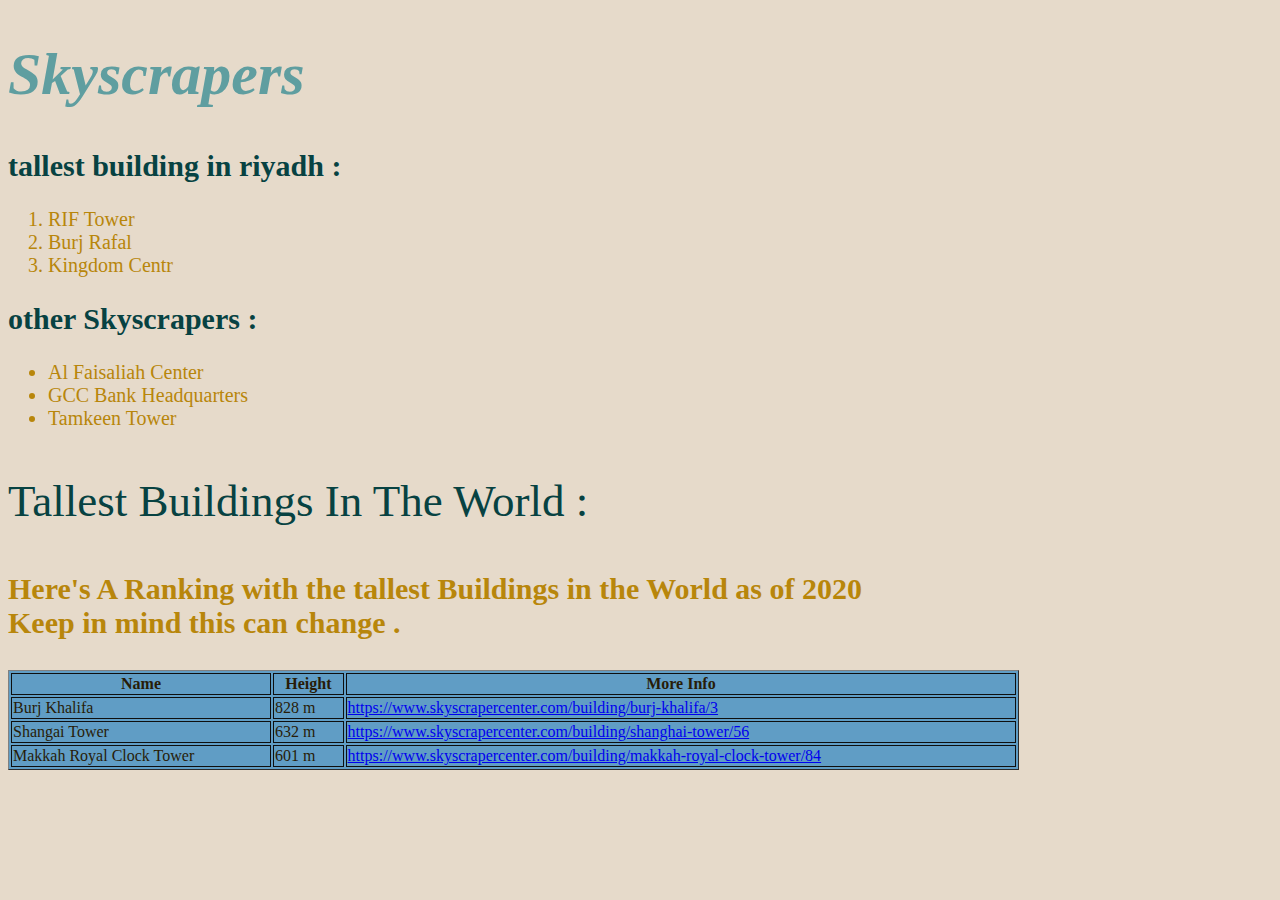
==== buildings.html @ 3b1bfc98 "skyscrapers HW" ====
<!DOCTYPE html>
<html lang="en">
<head>
    <meta charset="UTF-8">
    <meta http-equiv="X-UA-Compatible" content="IE=edge">
    <meta name="viewport" content="width=device-width, initial-scale=1.0">
    <title>skyscrapers</title>
    <link rel="stylesheet" href="style.css">
</head>
<body>
    <h1> skyscrapers </h1>
    <h2> tallest building in riyadh : </h2>
    <ol>
       <li> RIF Tower </li> 
       <li> Burj Rafal </li>
       <li> Kingdom Centr </li>
    </ol>
    <h2> other Skyscrapers : </h2>

    <ul>
        <li> Al Faisaliah Center </li>
        <li> GCC Bank Headquarters </li>
        <li> Tamkeen Tower </li>
    </ul>

    <p> Tallest Buildings In The World : </p>
    <h3> Here's A Ranking with the <span>tallest</span> Buildings in the World as of 2020 <br>
    Keep in mind this can change . </h3>

    <table border="1">
        <tr>
        <th> Name </th>
        <th> Height </th>
        <th> More Info </th>
        </tr>
        <tr>
            <td> Burj Khalifa </td>
            <td> 828 m </td>
            <td> <a href="https://www.skyscrapercenter.com/building/burj-khalifa/3" target="_blank"> https://www.skyscrapercenter.com/building/burj-khalifa/3 </a> </td>
        </tr>
        <tr>
            <td> Shangai Tower </td>
            <td> 632 m </td>
            <td> <a href="https://www.skyscrapercenter.com/building/shanghai-tower/56" target="_blank"> https://www.skyscrapercenter.com/building/shanghai-tower/56 </a> </td>
        </tr>
        <tr>
            <td> Makkah Royal Clock Tower </td>
            <td> 601 m</td> 
            <td> <a href="https://www.skyscrapercenter.com/building/makkah-royal-clock-tower/84" target="_blank"> https://www.skyscrapercenter.com/building/makkah-royal-clock-tower/84 </a></td>
        </tr>
    </table>
</body>
</html>
---- style.css ----
body {
    background-color: rgb(230, 218, 202);
}
h1 {
font-style: italic;
font-size: 60px;
text-transform: capitalize;
color: cadetblue;
}
h2 {
font-size: 30px;
color: rgb(7, 66, 66);
}

ol {
    font-size: 20px;
    color: darkgoldenrod;
}
ul {
    font-size: 20px;
    color: darkgoldenrod;
}

p {
   font-size: 45px;
   color: rgb(7, 66, 66)
}
h3 {
    font-size: 30px;
    color: darkgoldenrod;
}
table {
    width: 80%;
    background-color: rgb(96, 157, 197);
}
td {
    border: 1px solid rgb(14, 15, 15);
    color: rgb(39, 28, 8);
}
th {
    border: 1px solid rgb(14, 15, 15);
    color: rgb(39, 28, 8);
}
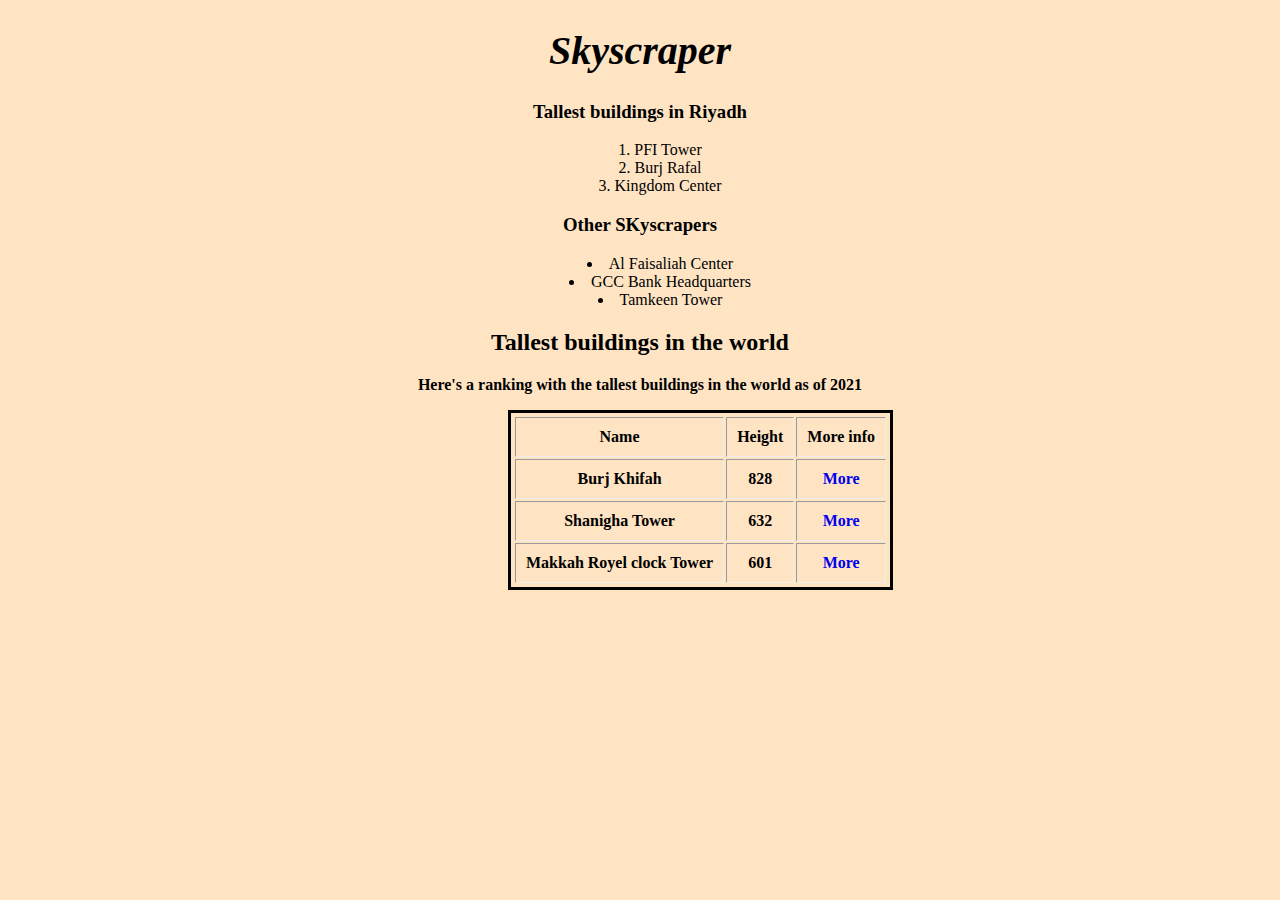
==== commit 4e40bd55: "first comment" ====
--- a/buildings.html
+++ b/buildings.html
@@ -4,50 +4,57 @@
     <meta charset="UTF-8">
     <meta http-equiv="X-UA-Compatible" content="IE=edge">
     <meta name="viewport" content="width=device-width, initial-scale=1.0">
-    <title>skyscrapers</title>
+    <title>Skyscraper</title>
     <link rel="stylesheet" href="style.css">
 </head>
 <body>
-    <h1> skyscrapers </h1>
-    <h2> tallest building in riyadh : </h2>
-    <ol>
-       <li> RIF Tower </li> 
-       <li> Burj Rafal </li>
-       <li> Kingdom Centr </li>
-    </ol>
-    <h2> other Skyscrapers : </h2>
+    <div>
+        <h1>Skyscraper</h1>
+        <h3>Tallest buildings in Riyadh</h3>
+        <ol>
+            <li>PFI Tower</li>
+            <li>Burj Rafal</li>
+            <li>Kingdom Center</li>
+        </ol>
+    </div>
+    <!--section 2-->
+    <div>
+        <h3>Other SKyscrapers</h3>
+        <ul>
+            <li>Al Faisaliah Center</li>
+            <li> GCC Bank Headquarters</li>
+            <li>Tamkeen Tower</li>
+        </ul>
+    </div>
+    <h2>Tallest buildings in the world</h2>
+    <p>Here's a ranking with the tallest buildings in the world as of 2021</p>
+    <!--table-->
+    <div>
+      <table border="1">
+            <tr>
+                <th>Name</th>
+                <th> Height</th>
+                <th>More info</th>
+           </tr>
+            <tr>
+                <td>Burj Khifah</td>
+                <td>828</td>
+                <td><a href="https://www.wikiwand.com/ar/%D8%A8%D8%B1%D8%AC_%D8%AE%D9%84%D9%8A%D9%81%D8%A9">More</a></td>
+            </tr>
+            <tr>
+                <td>Shanigha Tower</td>
+                <td>632</td>
+                <td><a href="https://ar.wikipedia.org/wiki/%D8%A8%D8%B1%D8%AC_%D8%B4%D8%A7%D9%86%D8%BA%D9%87%D8%A7%D9%8A">More</a></td>
+            </tr>
+            <tr>
+                <td> Makkah Royel clock Tower </td>
+                <td>601</td>
+                <td><a href="https://en.wikipedia.org/wiki/Abraj_Al_Bait">More</a></td>
+            </tr>
 
-    <ul>
-        <li> Al Faisaliah Center </li>
-        <li> GCC Bank Headquarters </li>
-        <li> Tamkeen Tower </li>
-    </ul>
+     </table
+    ></div>
 
-    <p> Tallest Buildings In The World : </p>
-    <h3> Here's A Ranking with the <span>tallest</span> Buildings in the World as of 2020 <br>
-    Keep in mind this can change . </h3>
 
-    <table border="1">
-        <tr>
-        <th> Name </th>
-        <th> Height </th>
-        <th> More Info </th>
-        </tr>
-        <tr>
-            <td> Burj Khalifa </td>
-            <td> 828 m </td>
-            <td> <a href="https://www.skyscrapercenter.com/building/burj-khalifa/3" target="_blank"> https://www.skyscrapercenter.com/building/burj-khalifa/3 </a> </td>
-        </tr>
-        <tr>
-            <td> Shangai Tower </td>
-            <td> 632 m </td>
-            <td> <a href="https://www.skyscrapercenter.com/building/shanghai-tower/56" target="_blank"> https://www.skyscrapercenter.com/building/shanghai-tower/56 </a> </td>
-        </tr>
-        <tr>
-            <td> Makkah Royal Clock Tower </td>
-            <td> 601 m</td> 
-            <td> <a href="https://www.skyscrapercenter.com/building/makkah-royal-clock-tower/84" target="_blank"> https://www.skyscrapercenter.com/building/makkah-royal-clock-tower/84 </a></td>
-        </tr>
-    </table>
 </body>
 </html>--- a/style.css
+++ b/style.css
@@ -1,43 +1,31 @@
-body {
-    background-color: rgb(230, 218, 202);
+body{
+    text-align: center;
+    list-style-position: inside;
+    background-color: bisque;
+    font-family: 'Times New Roman', Times, serif;
 }
-h1 {
-font-style: italic;
-font-size: 60px;
-text-transform: capitalize;
-color: cadetblue;
+table{
+    border: 3px solid ;
+    padding: 2px;
+    font-weight: 600;
+    margin-left: 500px;
 }
-h2 {
-font-size: 30px;
-color: rgb(7, 66, 66);
+th, td{
+    padding: 10px;
+}
+h1{
+    font-style: italic;
+    font-size:40px ;
 }
 
-ol {
-    font-size: 20px;
-    color: darkgoldenrod;
+label{
+    border: 3px solid white ;
+    padding: 20px 10px 20px 10px;
 }
-ul {
-    font-size: 20px;
-    color: darkgoldenrod;
+p{
+    font-weight: 600;
 }
-
-p {
-   font-size: 45px;
-   color: rgb(7, 66, 66)
+a{
+    text-decoration: none;
+    font-weight: 700;
 }
-h3 {
-    font-size: 30px;
-    color: darkgoldenrod;
-}
-table {
-    width: 80%;
-    background-color: rgb(96, 157, 197);
-}
-td {
-    border: 1px solid rgb(14, 15, 15);
-    color: rgb(39, 28, 8);
-}
-th {
-    border: 1px solid rgb(14, 15, 15);
-    color: rgb(39, 28, 8);
-}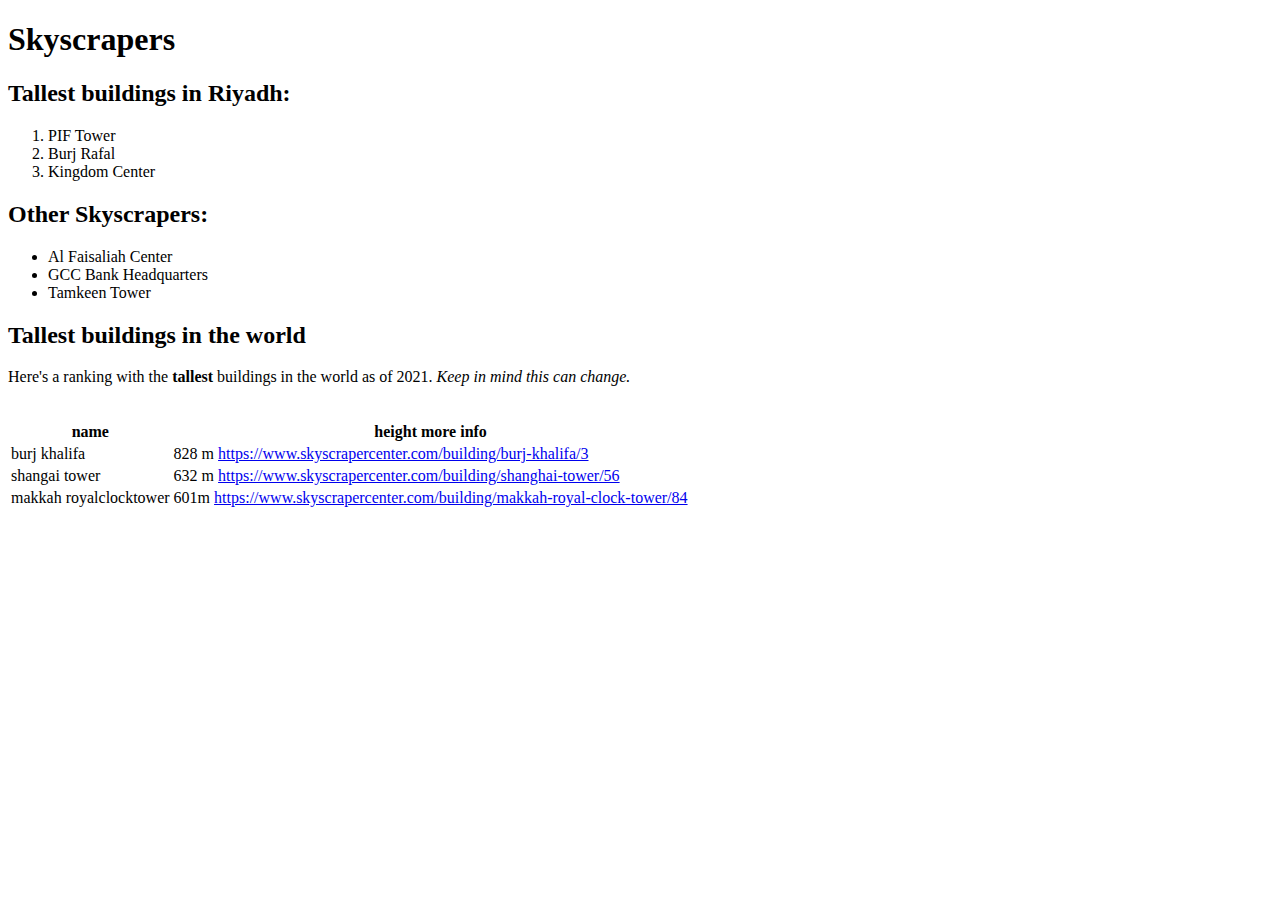
==== commit 7b230243: "HWday2" ====
--- a/buildings.html
+++ b/buildings.html
@@ -1,60 +1,65 @@
 <!DOCTYPE html>
 <html lang="en">
+
 <head>
     <meta charset="UTF-8">
     <meta http-equiv="X-UA-Compatible" content="IE=edge">
     <meta name="viewport" content="width=device-width, initial-scale=1.0">
-    <title>Skyscraper</title>
-    <link rel="stylesheet" href="style.css">
+    <title>HW2</title>
 </head>
+
 <body>
-    <div>
-        <h1>Skyscraper</h1>
-        <h3>Tallest buildings in Riyadh</h3>
-        <ol>
-            <li>PFI Tower</li>
-            <li>Burj Rafal</li>
-            <li>Kingdom Center</li>
-        </ol>
-    </div>
-    <!--section 2-->
-    <div>
-        <h3>Other SKyscrapers</h3>
-        <ul>
-            <li>Al Faisaliah Center</li>
-            <li> GCC Bank Headquarters</li>
-            <li>Tamkeen Tower</li>
-        </ul>
-    </div>
+    <H1><b>Skyscrapers</b></H1>
+    <h2> Tallest buildings in Riyadh:</h2>
+    <ol>
+        <li>PIF Tower</li>
+        <li>Burj Rafal</li>
+        <li>Kingdom Center</li>
+    </ol>
+    <h2>Other Skyscrapers: </h2>
+    <ul>
+        <li>Al Faisaliah Center</li>
+        <li>GCC Bank Headquarters </li>
+        <li>Tamkeen Tower</li>
+    </ul>
     <h2>Tallest buildings in the world</h2>
-    <p>Here's a ranking with the tallest buildings in the world as of 2021</p>
-    <!--table-->
-    <div>
-      <table border="1">
-            <tr>
-                <th>Name</th>
-                <th> Height</th>
-                <th>More info</th>
-           </tr>
-            <tr>
-                <td>Burj Khifah</td>
-                <td>828</td>
-                <td><a href="https://www.wikiwand.com/ar/%D8%A8%D8%B1%D8%AC_%D8%AE%D9%84%D9%8A%D9%81%D8%A9">More</a></td>
-            </tr>
-            <tr>
-                <td>Shanigha Tower</td>
-                <td>632</td>
-                <td><a href="https://ar.wikipedia.org/wiki/%D8%A8%D8%B1%D8%AC_%D8%B4%D8%A7%D9%86%D8%BA%D9%87%D8%A7%D9%8A">More</a></td>
-            </tr>
-            <tr>
-                <td> Makkah Royel clock Tower </td>
-                <td>601</td>
-                <td><a href="https://en.wikipedia.org/wiki/Abraj_Al_Bait">More</a></td>
-            </tr>
-
-     </table
-    ></div>
+    <p> Here's a ranking with the <b>tallest</b> buildings in the world as of 2021. <i>Keep in mind this can change.</i>
+    </p>
+    <br>
+    <table>
+        <tr>
+            <th>name</th>
 
 
+            <th>height more info</th>
+        </tr>
+
+
+        <tr>
+            <td>burj khalifa</td>
+
+
+            <td>828 m <a
+                    href="https://www.skyscrapercenter.com/building/burj-khalifa/3">https://www.skyscrapercenter.com/building/burj-khalifa/3</a>
+            </td>
+
+        </tr>
+        <tr>
+            <td> shangai tower</td>
+            <td>632 m <a
+                    href="https://www.skyscrapercenter.com/building/shanghai-tower/56">https://www.skyscrapercenter.com/building/shanghai-tower/56</a>
+            </td>
+        </tr>
+        <tr>
+            <td>makkah royalclocktower</td>
+            <td>601m <a
+                    href="https://www.skyscrapercenter.com/building/makkah-royal-clock-tower/84">https://www.skyscrapercenter.com/building/makkah-royal-clock-tower/84</a>
+            </td>
+
+        </tr>
+
+    </table>
+
 </body>
+
 </html>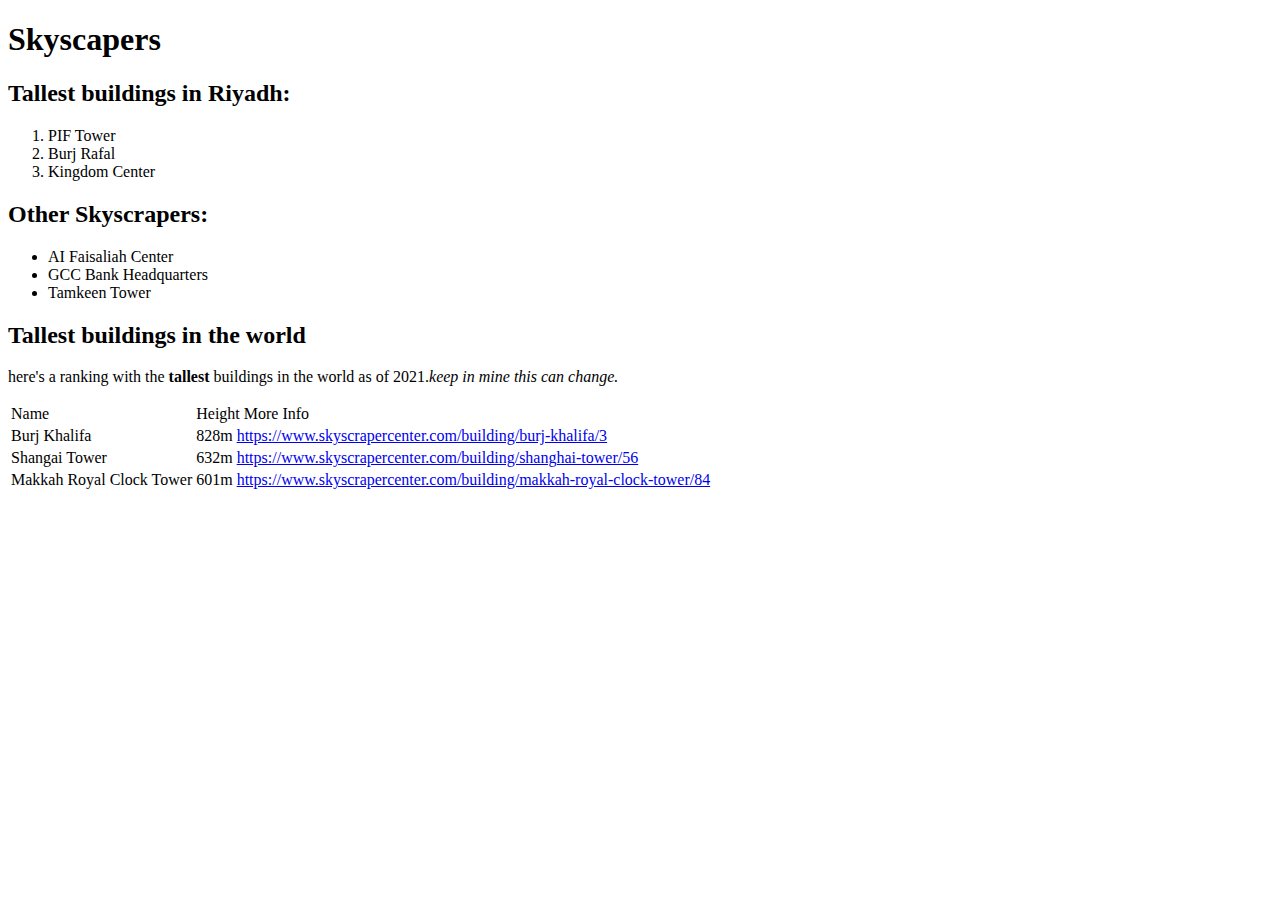
==== commit 03537527: "HomeWork 2" ====
--- a/buildings.html
+++ b/buildings.html
@@ -5,61 +5,58 @@
     <meta charset="UTF-8">
     <meta http-equiv="X-UA-Compatible" content="IE=edge">
     <meta name="viewport" content="width=device-width, initial-scale=1.0">
-    <title>HW2</title>
+    <title>Skyscapers</title>
+
 </head>
 
 <body>
-    <H1><b>Skyscrapers</b></H1>
-    <h2> Tallest buildings in Riyadh:</h2>
+    <h1>Skyscapers</h1>
+    <h2>Tallest buildings in Riyadh: </h2>
     <ol>
-        <li>PIF Tower</li>
+        <li> PIF Tower</li>
         <li>Burj Rafal</li>
         <li>Kingdom Center</li>
+
+
     </ol>
+
     <h2>Other Skyscrapers: </h2>
     <ul>
-        <li>Al Faisaliah Center</li>
+        <li> AI Faisaliah Center</li>
         <li>GCC Bank Headquarters </li>
         <li>Tamkeen Tower</li>
+
+
     </ul>
     <h2>Tallest buildings in the world</h2>
-    <p> Here's a ranking with the <b>tallest</b> buildings in the world as of 2021. <i>Keep in mind this can change.</i>
+
+    <p>here's a ranking with the<b> tallest </b>buildings in the world as of 2021.<i>keep in mine this can change.</i>
     </p>
-    <br>
+
     <table>
-        <tr>
-            <th>name</th>
-
-
-            <th>height more info</th>
-        </tr>
-
-
-        <tr>
-            <td>burj khalifa</td>
-
-
-            <td>828 m <a
-                    href="https://www.skyscrapercenter.com/building/burj-khalifa/3">https://www.skyscrapercenter.com/building/burj-khalifa/3</a>
-            </td>
-
-        </tr>
-        <tr>
-            <td> shangai tower</td>
-            <td>632 m <a
-                    href="https://www.skyscrapercenter.com/building/shanghai-tower/56">https://www.skyscrapercenter.com/building/shanghai-tower/56</a>
-            </td>
-        </tr>
-        <tr>
-            <td>makkah royalclocktower</td>
-            <td>601m <a
-                    href="https://www.skyscrapercenter.com/building/makkah-royal-clock-tower/84">https://www.skyscrapercenter.com/building/makkah-royal-clock-tower/84</a>
-            </td>
+        <tr class="table 1">
+            <td class="design">Name</td>
+            <td class="design">Height More Info</td>
 
         </tr>
 
+        <tr>
+
+            <td>Burj Khalifa</td>
+            <td>828m <a href="https://www.skyscrapercenter.com/building/burj-khalifa/3" target="_bkank"
+                    class="mylink">https://www.skyscrapercenter.com/building/burj-khalifa/3</a></td>
+        </tr>
+        <tr>
+            <td>Shangai Tower</td>
+            <td>632m <a href="https://www.skyscrapercenter.com/building/shanghai-tower/56" target="_bkank"
+                    class="mylink">https://www.skyscrapercenter.com/building/shanghai-tower/56</a></td>
+        </tr>
+        <tr>
+            <td>Makkah Royal Clock Tower</td>
+            <td>601m <a href="https://www.skyscrapercenter.com/building/makkah-royal-clock-tower/84" target="_bkank"
+                    class="mylink">https://www.skyscrapercenter.com/building/makkah-royal-clock-tower/84</a></td>
+        </tr>
     </table>
-
 </body>
 
 </html>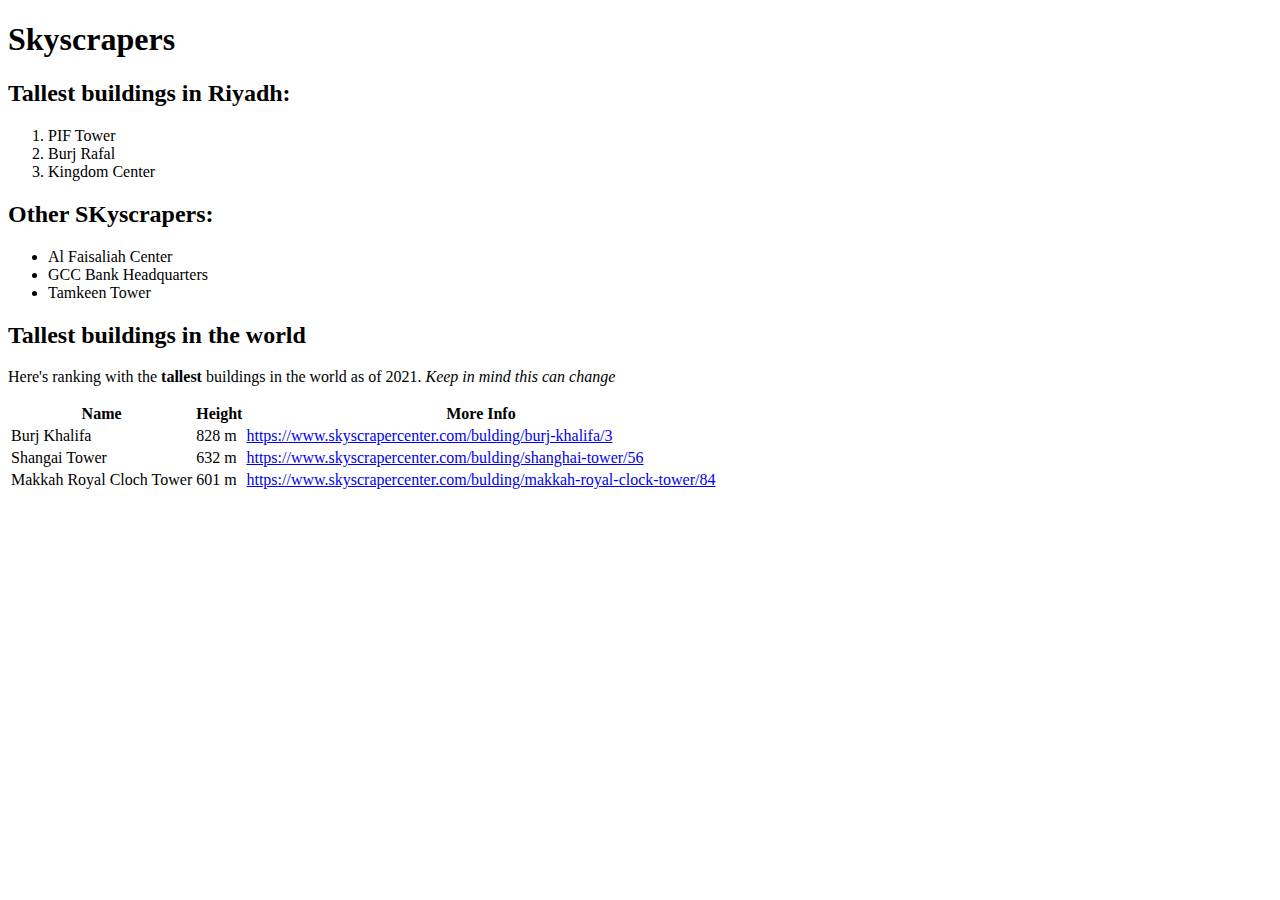
==== commit 3db01fb4: "Buildings HW" ====
--- a/buildings.html
+++ b/buildings.html
@@ -5,58 +5,68 @@
     <meta charset="UTF-8">
     <meta http-equiv="X-UA-Compatible" content="IE=edge">
     <meta name="viewport" content="width=device-width, initial-scale=1.0">
-    <title>Skyscapers</title>
+    <title>Skyscrapers</title>
+    <style>
+        .tallest {
+            font-weight: bold;
+        }
 
+        .note {
+            font-style: italic;
+        }
+    </style>
 </head>
 
 <body>
-    <h1>Skyscapers</h1>
-    <h2>Tallest buildings in Riyadh: </h2>
+    <h1>Skyscrapers</h1>
+    <h2>Tallest buildings in Riyadh:</h2>
     <ol>
-        <li> PIF Tower</li>
+        <li>PIF Tower </li>
         <li>Burj Rafal</li>
         <li>Kingdom Center</li>
+    </ol>
+    <h2>Other SKyscrapers:</h2>
+    <ul>
+        <li>Al Faisaliah Center</li>
+        <li>GCC Bank Headquarters</li>
+        <li>Tamkeen Tower</li>
+    </ul>
+    <h2>Tallest buildings in the world</h2>
+    <p>Here's ranking with the <span class="tallest">tallest</span> buildings in the world as of 2021. <span
+            class="note">Keep in mind this can change</span></p>
 
 
-    </ol>
-
-    <h2>Other Skyscrapers: </h2>
-    <ul>
-        <li> AI Faisaliah Center</li>
-        <li>GCC Bank Headquarters </li>
-        <li>Tamkeen Tower</li>
-
-
-    </ul>
-    <h2>Tallest buildings in the world</h2>
-
-    <p>here's a ranking with the<b> tallest </b>buildings in the world as of 2021.<i>keep in mine this can change.</i>
-    </p>
-
     <table>
-        <tr class="table 1">
-            <td class="design">Name</td>
-            <td class="design">Height More Info</td>
-
+        <tr>
+            <th>Name</th>
+            <th>Height</th>
+            <th>More Info</th>
         </tr>
-
         <tr>
-
             <td>Burj Khalifa</td>
-            <td>828m <a href="https://www.skyscrapercenter.com/building/burj-khalifa/3" target="_bkank"
-                    class="mylink">https://www.skyscrapercenter.com/building/burj-khalifa/3</a></td>
+            <td>828 m</td>
+            <td><a
+                    href="https://www.skyscrapercenter.com/bulding/burj-khalifa/3">https://www.skyscrapercenter.com/bulding/burj-khalifa/3</a>
+            </td>
         </tr>
         <tr>
             <td>Shangai Tower</td>
-            <td>632m <a href="https://www.skyscrapercenter.com/building/shanghai-tower/56" target="_bkank"
-                    class="mylink">https://www.skyscrapercenter.com/building/shanghai-tower/56</a></td>
+            <td>632 m</td>
+            <td><a
+                    href="https://www.skyscrapercenter.com/bulding/shanghai-tower/56">https://www.skyscrapercenter.com/bulding/shanghai-tower/56</a>
+            </td>
         </tr>
         <tr>
-            <td>Makkah Royal Clock Tower</td>
-            <td>601m <a href="https://www.skyscrapercenter.com/building/makkah-royal-clock-tower/84" target="_bkank"
-                    class="mylink">https://www.skyscrapercenter.com/building/makkah-royal-clock-tower/84</a></td>
+            <td>Makkah Royal Cloch Tower</td>
+            <td>601 m</td>
+            <td><a
+                    href="https://www.skyscrapercenter.com/bulding/makkah-royal-clock-tower/84">https://www.skyscrapercenter.com/bulding/makkah-royal-clock-tower/84</a>
+            </td>
         </tr>
+
+
     </table>
+
 </body>
 
 </html>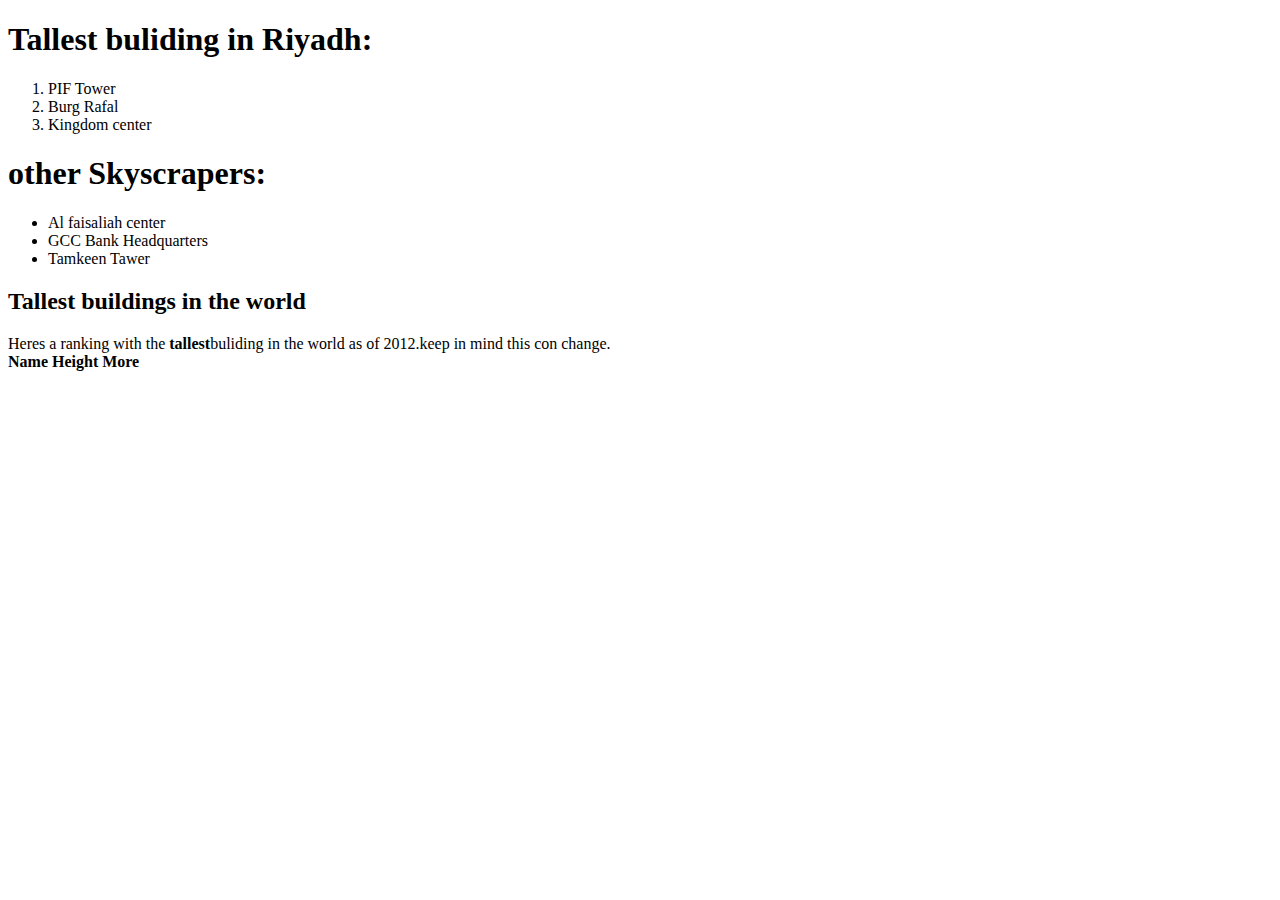
==== commit 9bdae4c2: "buildings.html" ====
--- a/buildings.html
+++ b/buildings.html
@@ -1,72 +1,49 @@
 <!DOCTYPE html>
 <html lang="en">
-
 <head>
     <meta charset="UTF-8">
     <meta http-equiv="X-UA-Compatible" content="IE=edge">
     <meta name="viewport" content="width=device-width, initial-scale=1.0">
     <title>Skyscrapers</title>
-    <style>
-        .tallest {
-            font-weight: bold;
-        }
+</head>
+<body>
+    <h1>Tallest buliding in Riyadh:</h1>
+    
+    <ol>
 
-        .note {
-            font-style: italic;
-        }
-    </style>
-</head>
 
-<body>
-    <h1>Skyscrapers</h1>
-    <h2>Tallest buildings in Riyadh:</h2>
-    <ol>
-        <li>PIF Tower </li>
-        <li>Burj Rafal</li>
-        <li>Kingdom Center</li>
+<li>PIF Tower</li>
+<li>Burg Rafal</li>
+<li>Kingdom center</li>
+
+
+
+
+
+
     </ol>
-    <h2>Other SKyscrapers:</h2>
+    <h1>other Skyscrapers:</h1>
+
     <ul>
-        <li>Al Faisaliah Center</li>
-        <li>GCC Bank Headquarters</li>
-        <li>Tamkeen Tower</li>
+<li>Al faisaliah center</li>
+<li>GCC Bank Headquarters</li>
+<li>Tamkeen Tawer</li>
+
     </ul>
     <h2>Tallest buildings in the world</h2>
-    <p>Here's ranking with the <span class="tallest">tallest</span> buildings in the world as of 2021. <span
-            class="note">Keep in mind this can change</span></p>
+    <h>Heres a ranking with the <b>tallest</b>buliding in the world as of 2012.keep in mind this con change.</h>
+    <br>
 
 
-    <table>
-        <tr>
-            <th>Name</th>
-            <th>Height</th>
-            <th>More Info</th>
-        </tr>
-        <tr>
-            <td>Burj Khalifa</td>
-            <td>828 m</td>
-            <td><a
-                    href="https://www.skyscrapercenter.com/bulding/burj-khalifa/3">https://www.skyscrapercenter.com/bulding/burj-khalifa/3</a>
-            </td>
-        </tr>
-        <tr>
-            <td>Shangai Tower</td>
-            <td>632 m</td>
-            <td><a
-                    href="https://www.skyscrapercenter.com/bulding/shanghai-tower/56">https://www.skyscrapercenter.com/bulding/shanghai-tower/56</a>
-            </td>
-        </tr>
-        <tr>
-            <td>Makkah Royal Cloch Tower</td>
-            <td>601 m</td>
-            <td><a
-                    href="https://www.skyscrapercenter.com/bulding/makkah-royal-clock-tower/84">https://www.skyscrapercenter.com/bulding/makkah-royal-clock-tower/84</a>
-            </td>
-        </tr>
+    <b>Name</b>   <b> Height More </b>
 
 
-    </table>
 
+
+
+   
+    
+    
+    
 </body>
-
 </html>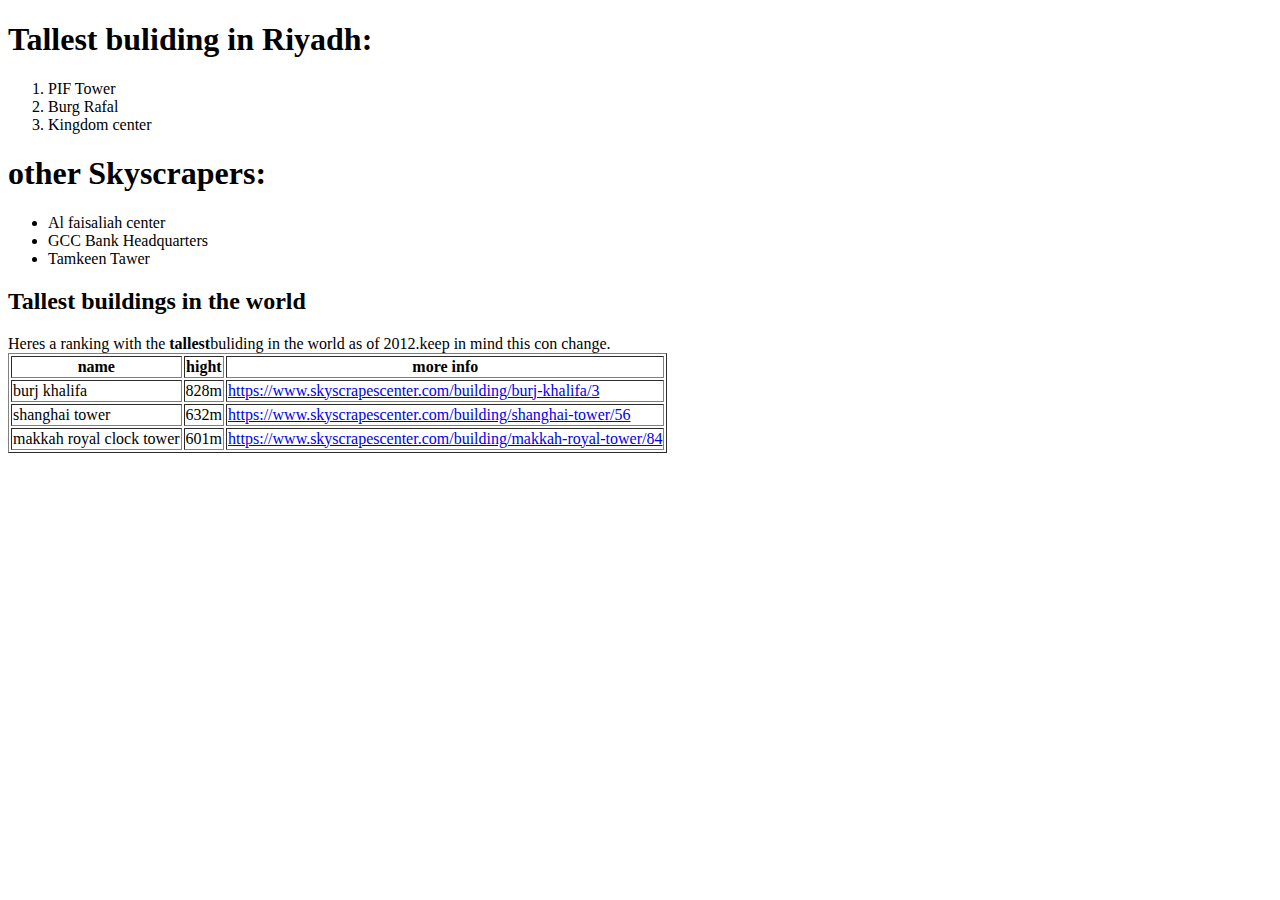
==== commit eefaaec4: "sky" ====
--- a/buildings.html
+++ b/buildings.html
@@ -23,7 +23,7 @@
 
     </ol>
     <h1>other Skyscrapers:</h1>
-
+    
     <ul>
 <li>Al faisaliah center</li>
 <li>GCC Bank Headquarters</li>
@@ -35,7 +35,29 @@
     <br>
 
 
-    <b>Name</b>   <b> Height More </b>
+   <table border="1">
+       <tr>
+           <th> name</th>
+           <th> hight</th>
+           <th>more info</th>
+       </tr>
+       <tr>
+           <td> burj khalifa </td>
+           <td>828m</td>
+           <td> <a href="https://www.skyscrapescenter.com/building/burj-khalifa/3" target="_blank"> https://www.skyscrapescenter.com/building/burj-khalifa/3 </a></td>
+        </tr>
+    <tr>
+        <td> shanghai tower </td>
+        <td> 632m</td>
+        <td> <a href="https://www.skyscrapescenter.com/building/shanghai-tower/56" target="_blank">https://www.skyscrapescenter.com/building/shanghai-tower/56</a></td>
+    </tr>
+
+    <tr>
+        <td> makkah royal clock tower </td>
+        <td> 601m</td>
+        <td><a href="https://www.skyscrapescenter.com/building/makkah-royal-tower/84 " target="_blank">https://www.skyscrapescenter.com/building/makkah-royal-tower/84</a> </td>
+    </tr>
+   </table>
 
 
 
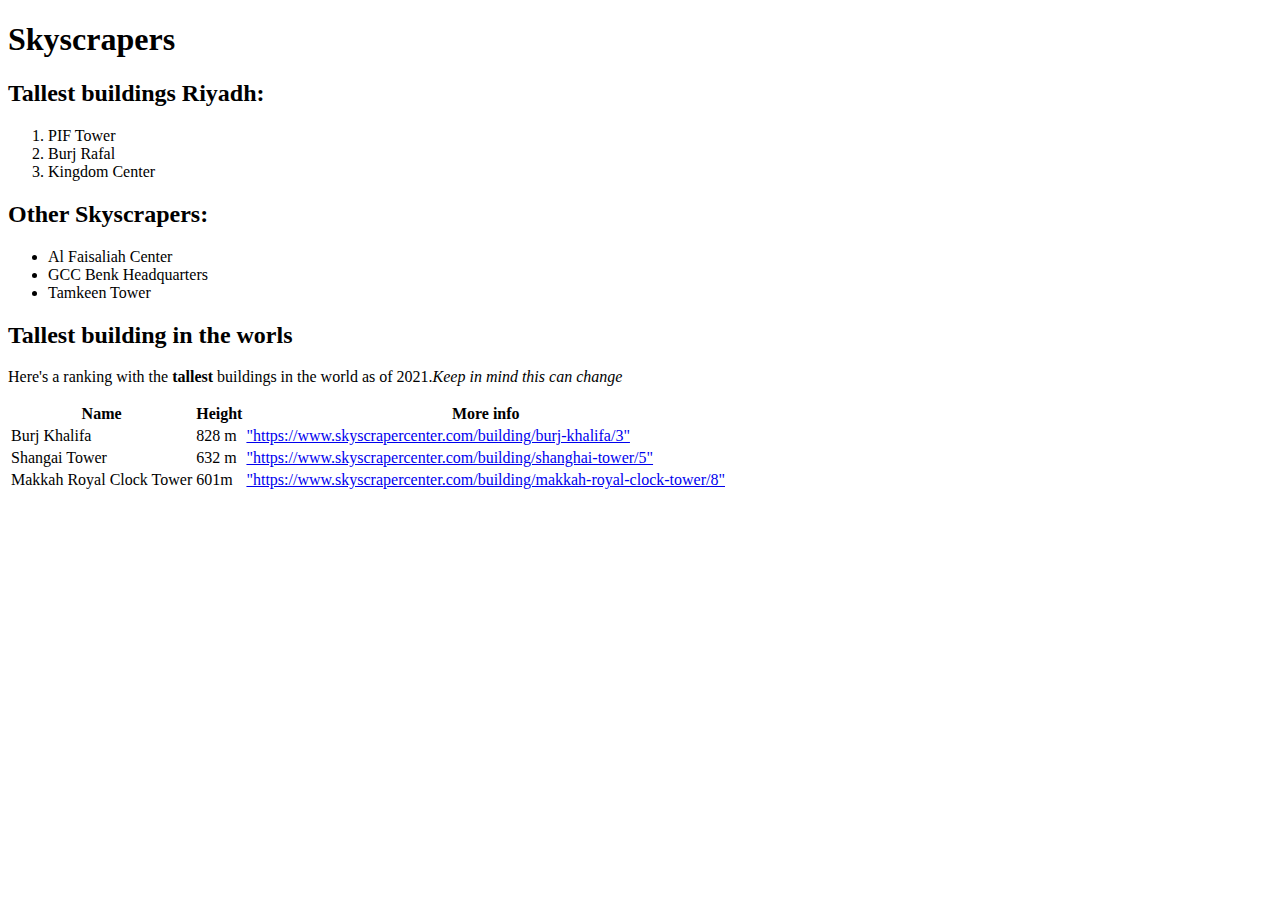
==== commit 246a4fef: "I fixed it👍" ====
--- a/buildings.html
+++ b/buildings.html
@@ -1,71 +1,71 @@
 <!DOCTYPE html>
 <html lang="en">
+
 <head>
     <meta charset="UTF-8">
     <meta http-equiv="X-UA-Compatible" content="IE=edge">
     <meta name="viewport" content="width=device-width, initial-scale=1.0">
-    <title>Skyscrapers</title>
+    <style>
+        .bl {
+            font-weight: bolder;
+        }
+
+        .it {
+            font-style: italic;
+        }
+    </style>
+    <title>Document</title>
 </head>
+
 <body>
-    <h1>Tallest buliding in Riyadh:</h1>
-    
+    <h1>Skyscrapers</h1>
+    <h2>Tallest buildings Riyadh:</h2>
     <ol>
+        <li>PIF Tower</li>
+        <li>Burj Rafal</li>
+        <li>Kingdom Center</li>
+    </ol>
+    <h2>Other Skyscrapers:</h2>
+    <ul>
+        <li>Al Faisaliah Center</li>
+        <li>GCC Benk Headquarters</li>
+        <li>Tamkeen Tower</li>
+    </ul>
+    <h2>Tallest building in the worls</h2>
+    <p>Here's a ranking with the <span class=bl>tallest</span> buildings in the world as of 2021.<span class=it>Keep in
+            mind this
+            can change</span></p>
+    <table>
+        <tr>
+            <th>Name</th>
+            <th>Height</th>
+            <th> More info</th>
+        </tr>
+        <tr>
+            <td>Burj Khalifa</td>
+            <td>828 m </td>
+            <td><a href="https://www.skyscrapercenter.com/building/burj-khalifa/3">"https://www.skyscrapercenter.com/building/burj-khalifa/3"</a>
+        </td>
 
+        </tr>
+        <tr>
+            <td>Shangai Tower</td>
+            <td>632 m </td>
+            <td><a  href="https://www.skyscrapercenter.com/building/shanghai-tower/5">"https://www.skyscrapercenter.com/building/shanghai-tower/5"</a>
+            </td>
 
-<li>PIF Tower</li>
-<li>Burg Rafal</li>
-<li>Kingdom center</li>
+        </tr>
+        <tr>
+            <td>Makkah Royal Clock Tower</td>
+            <td>601m </td>
+            <td><a href="https://www.skyscrapercenter.com/building/makkah-royal-clock-tower/84">"https://www.skyscrapercenter.com/building/makkah-royal-clock-tower/8"</a>
+            </td>
+        </tr>
+    </table>
+
+</body>
+
+</html>
 
 
 
-
-
-
-    </ol>
-    <h1>other Skyscrapers:</h1>
-    
-    <ul>
-<li>Al faisaliah center</li>
-<li>GCC Bank Headquarters</li>
-<li>Tamkeen Tawer</li>
-
-    </ul>
-    <h2>Tallest buildings in the world</h2>
-    <h>Heres a ranking with the <b>tallest</b>buliding in the world as of 2012.keep in mind this con change.</h>
-    <br>
-
-
-   <table border="1">
-       <tr>
-           <th> name</th>
-           <th> hight</th>
-           <th>more info</th>
-       </tr>
-       <tr>
-           <td> burj khalifa </td>
-           <td>828m</td>
-           <td> <a href="https://www.skyscrapescenter.com/building/burj-khalifa/3" target="_blank"> https://www.skyscrapescenter.com/building/burj-khalifa/3 </a></td>
-        </tr>
-    <tr>
-        <td> shanghai tower </td>
-        <td> 632m</td>
-        <td> <a href="https://www.skyscrapescenter.com/building/shanghai-tower/56" target="_blank">https://www.skyscrapescenter.com/building/shanghai-tower/56</a></td>
-    </tr>
-
-    <tr>
-        <td> makkah royal clock tower </td>
-        <td> 601m</td>
-        <td><a href="https://www.skyscrapescenter.com/building/makkah-royal-tower/84 " target="_blank">https://www.skyscrapescenter.com/building/makkah-royal-tower/84</a> </td>
-    </tr>
-   </table>
-
-
-
-
-
-   
-    
-    
-    
-</body>
-</html>